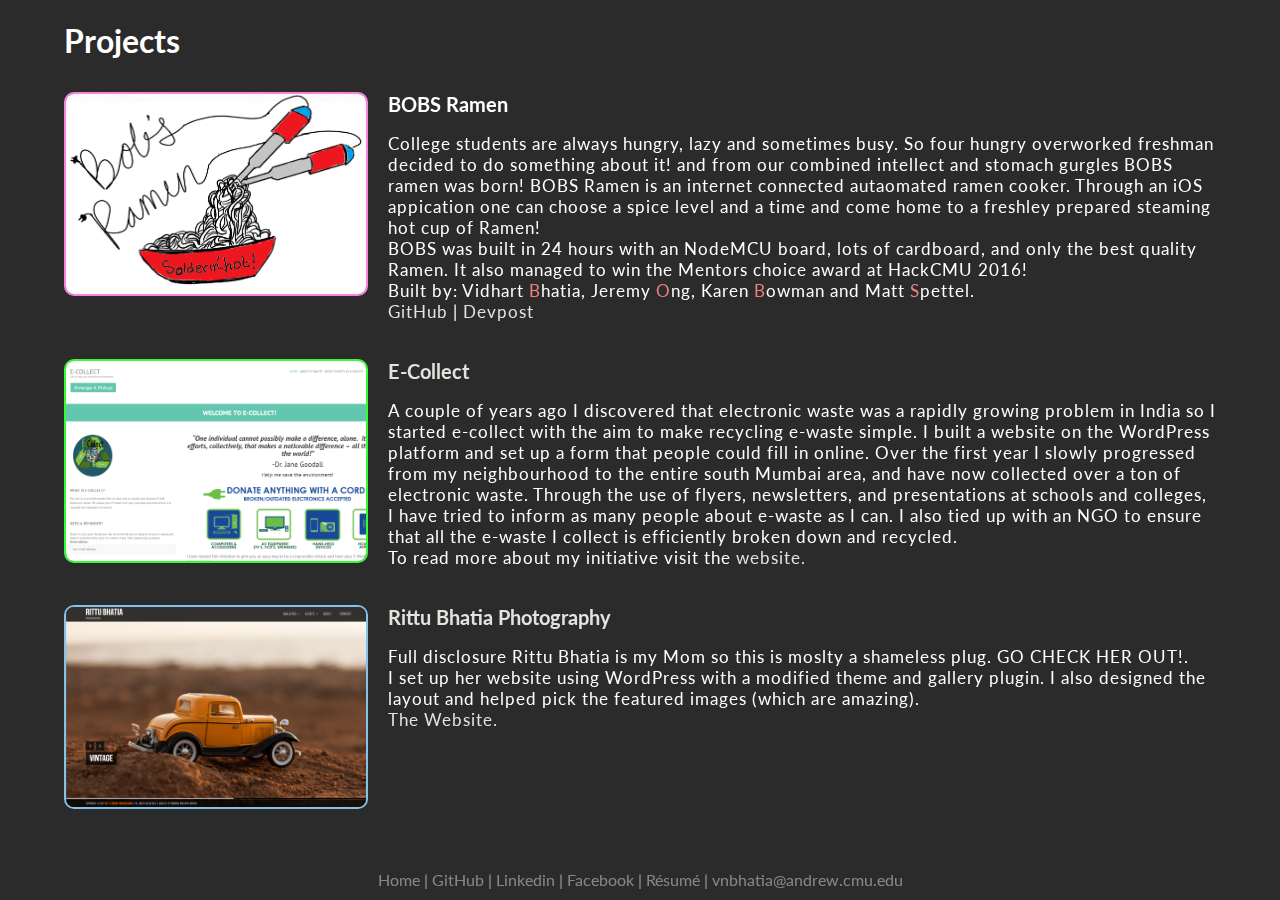
==== projects.html @ 5a49855d "added picture and finished projects" ====
<!DOCTYPE html>
<html >
<head>
<meta charset="UTF-8">
<title>Vidhart Bhatia - projects</title>
<link rel="icon"  type="image/png"  href="files/favicon.ico" />
<link href='https://fonts.googleapis.com/css?family=Anaheim' rel='stylesheet' type='text/css'>
<link href="https://fonts.googleapis.com/css?family=Lato|Rubik" rel="stylesheet">  
<link rel="stylesheet" href="css/style.css">
</head>

<body>
  <h1 id = "title">Projects</h1>
  <div class = "wrapper-proj">
      <hr>
    <div class = "project">
          <img class="roundrect" style=" border:2px solid #F882DC;" src="files/Ramen.png"/> 
          <h1>BOBS Ramen</h1> 
          <p> College students are always hungry, lazy and sometimes busy. So four hungry overworked freshman decided to do something about it! and from our combined intellect and stomach gurgles BOBS ramen was born!
            BOBS Ramen is an internet connected autaomated ramen cooker. Through an iOS appication one can choose a spice level and a time and come home to a freshley prepared steaming hot cup of Ramen!
            <br>
            BOBS was built in 24 hours with an NodeMCU board, lots of cardboard, and only the best quality Ramen. It also managed to win the Mentors choice award at HackCMU 2016!
            <br>
            Built by: Vidhart <z>B</z>hatia, Jeremy <z>O</z>ng, Karen <z>B</z>owman and Matt <z>S</z>pettel.<br>
            <a id="fb" href= "https://github.com/vidhartbhatia/BOBS-ramen" target="_blank"> GitHub </a>|<a id="hm" href= " https://devpost.com/software/bob-s-ramen"> Devpost </a>
          </p>
    </div>
        <hr>
        <div class = "project">
          <img class="roundrect" style=" border:2px solid #33FD30;" src="files/ecollect.png"/> 
          <h1><a id="git" href= "http://ecollectmumbai.com/">E-Collect</a></h1>
          <p> A couple of years ago I discovered that electronic waste was a rapidly growing problem in India so I started e-collect with the aim to make recycling  e-waste simple. I built a website on the WordPress platform
            and set up a form that people could fill in online. Over the first year I slowly progressed from my neighbourhood to the entire south Mumbai area, and have now collected over a ton of electronic waste.
             Through the use of flyers, newsletters, and presentations at schools and colleges, I have tried to inform as many people about e-waste as I can. I also tied up with an NGO to ensure that all the e-waste I collect is efficiently broken down and recycled.
           <br>
             To read more about my initiative visit the <a id="hm" href= "http://ecollectmumbai.com/"> website. </a>
          </p>
    </div>
        <hr>
        <div class = "project">
          <img class="roundrect" style=" border:2px solid #85C1E9;" src="files/rittubhatiaphotography.png"/> 
          <h1><a id="fb" href= "https://rittubhatiaphotography.com/">Rittu Bhatia Photography</a></h1>
          <p> Full disclosure Rittu Bhatia is my Mom so this is moslty a shameless plug. GO CHECK HER OUT!.<br>
            I set up her website using WordPress with a modified theme and gallery plugin. I also designed the layout and helped pick the featured images (which are amazing).<br>
            <a id="fb" href= "https://rittubhatiaphotography.com/"> The Website. </a>
          </p>
    </div>
        <hr>
        <div class = "project">
          I also have more projects on <a id="git" href= "https://github.com/vidhartbhatia" target="_blank"> GitHub </a>!
        </div>
  </div>
 
    <canvas id='c'></canvas>
  
<div class = "footer"><div class="inline"> 
     <a id="hm" href= "index.html"> Home </a>|
    <a id="git" href= "https://github.com/vidhartbhatia" target="_blank"> GitHub </a>|
     <a id="ld" href= "https://www.linkedin.com/in/vidhart-bhatia-954b00135" target="_blank"> Linkedin </a>|
    <a id="fb" href= "https://www.facebook.com/vidhart" target="_blank"> Facebook </a>|
    <a id="cv" href="./files/cv.pdf" download="Vidhart-Bhatia" target="_blank"> R&eacute;sum&eacute; </a> | <a href="mailto:vnbhatia@andrew.cmu.edu" id = "email">vnbhatia@andrew.cmu.edu</a></div></div>
</body>
</html>
---- css/style.css ----
body,a {
   font-family: 'Lato', sans-serif;
    padding: 0;
    margin: 0;
    background: #2b2b2b;
    overflow: hidden;
    -webkit-user-select: none;
       -moz-user-select: none;
         -o-user-select: none;
        -ms-user-select: none;
            user-select: none;
}

canvas {
    position: absolute;
    top: 0;
    left: 0;
    z-index: -1;
}
.wrapper {
    position: fixed;
    top: 50%;
    width: 100%;
    margin-top: -15em; 

}
a {
        color: #e2e2de;
            text-decoration: none;
            background-color:rgba(0,0,0,0);


}
#Name {
    color: white;
    font-size: 50px;
    text-align: center;
    letter-spacing: 2px;
    z-index: 0;
    width: 100%;
    text-shadow: 0 -1px 0 #d3d3d1;
    padding: 10px;
}
.round {
    align-self: center;
    border-radius: 100px;
    width: 200px;
    height:200px;
    margin-left: auto;
    margin-right: auto;
    display: block;
}

#intro {
    color: white;
    font-size: 35px;
    text-align: center;
    letter-spacing: 2px;
    z-index: 0;
    width: 80%;
    mix-blend-mode: difference;
    margin: auto;
    padding: 10px;

}

#cmu:hover{
  background: url(../files/cmu.png) no-repeat center center;
	background-size: cover;
	color: #fff;
	-webkit-text-fill-color: transparent;
    -webkit-background-clip: text;
    font-size: 35px;
}

x:hover span {display:none}
x:hover:before {content:"Call me Vids!"}

.hidden {
    color: #2b2b2b;
    font-size: 30px;
    text-align: center;
    letter-spacing: 2px;
    z-index: 0;
    width: 100%;
}

#links{
    margin-top: 10px;
    display: block;
    color: #e2e2de;
    font-size: 32px;
    text-align: center;
    letter-spacing: 2px;
    position: static ;
    z-index: 0;
    width: 100%;
    
}
#git:hover {
    text-decoration: none;
    color: #DAF7A6;
}
#fb:hover {
    text-decoration: none;
    color: #85C1E9;
}
#ld:hover {
    text-decoration: none;
    color: #F882DC;
}
#cv:hover {
    text-decoration: none;
    color: #ABEBC6;
}
#hm:hover {
    text-decoration: none;
    color: #F7DC6F;
}
#pr:hover {
    text-decoration: none;
    color: #D7BDE2;
}
#email:hover {
    text-decoration: none;
    color: #F8C471;
}
.dg.ac {
  z-index: 2;
}

.inline {
    display: inline;
}
#emojii{
    display: inline;
    display: inline-block;
    color:white;
}

.footer {
    text-align: center;
    color:white;
    opacity: 0.5;
    position: fixed; 
    bottom: 0;
    left: 0;
    right: 0;
    height: 30px;
}

/*projects*/
.project {
    color: white;
    min-height: 200px;
    width: 90%;
    align-content: center;
    margin-left: auto;
    margin-right: auto;
    padding: 10px;
}

.project h1 {    
    margin-top: 0px;
    margin-left: 0px;
    margin-bottom: 0;
    overflow:auto;
    display:block;
    font-size: 20px;
}
.project p {    
    margin-left: 10px;
    overflow:auto;
    display:block;
    font-size:17px;
    letter-spacing: 1px;
}
.roundrect {   
margin-right: 20px;
float: left;
vertical-align: text-top;
border-radius: 10px;
width:300px;
height: 200px;
  

}

hr{
    display: none;
    width: 90%;
    align-content: center;
}

#title {
    color: white;
    top:10%;
    width: 90%;
    margin-left: auto;
    margin-right: auto;
}
.wrapper-proj {
    position: fixed;
    width: 100%;
}
z{
    color: #F08080;
}
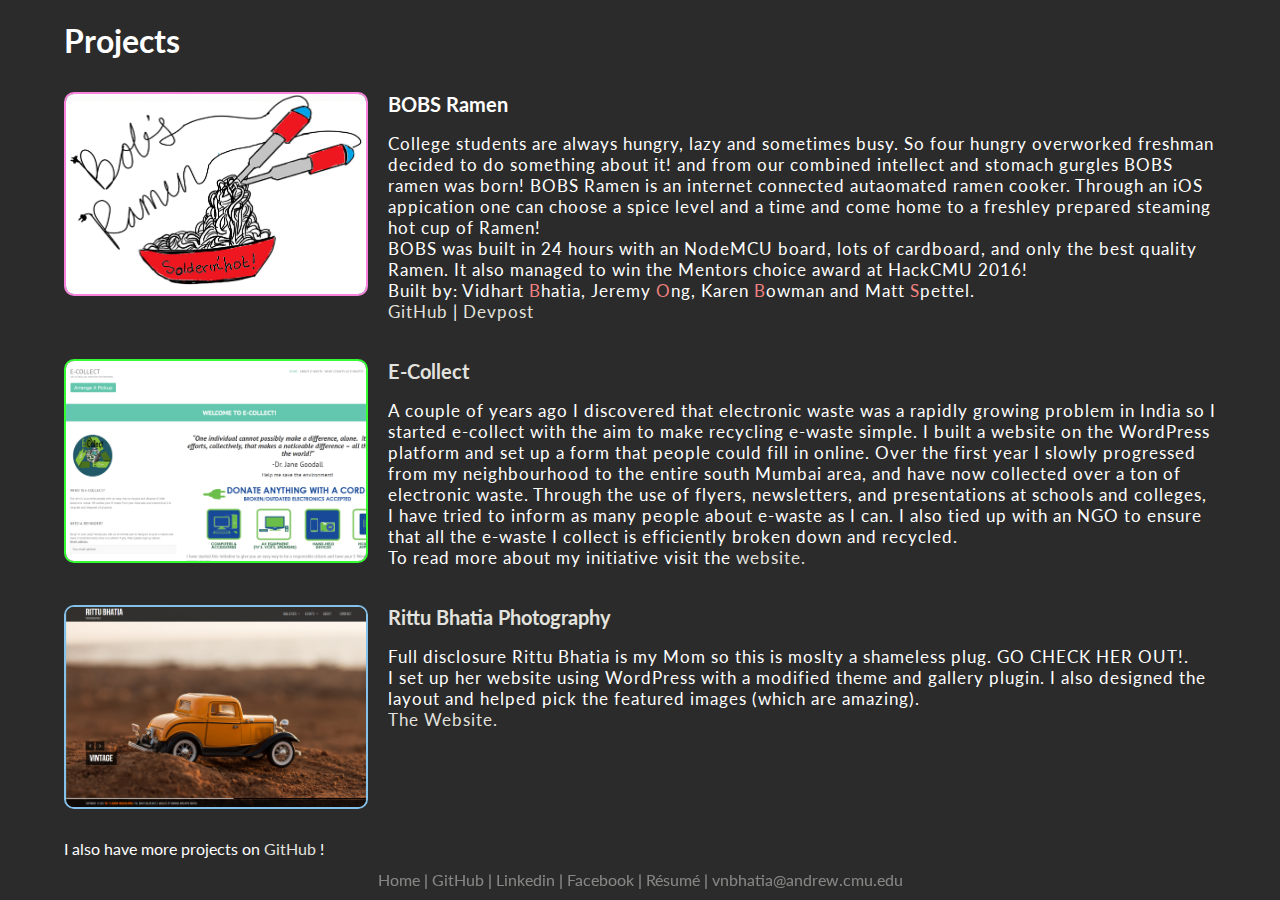
==== commit ca83f2a0: "fixed bug with scroll" ====
--- a/projects.html
+++ b/projects.html
@@ -46,12 +46,11 @@
           </p>
     </div>
         <hr>
-        <div class = "project">
+        <div class = "more">
           I also have more projects on <a id="git" href= "https://github.com/vidhartbhatia" target="_blank"> GitHub </a>!
         </div>
   </div>
  
-    <canvas id='c'></canvas>
   
 <div class = "footer"><div class="inline"> 
      <a id="hm" href= "index.html"> Home </a>|
--- a/css/style.css
+++ b/css/style.css
@@ -3,7 +3,8 @@
     padding: 0;
     margin: 0;
     background: #2b2b2b;
-    overflow: hidden;
+    overflow: auto;
+    overflow-y: auto;
     -webkit-user-select: none;
        -moz-user-select: none;
          -o-user-select: none;
@@ -158,6 +159,15 @@
     margin-left: auto;
     margin-right: auto;
     padding: 10px;
+}
+.more {
+    color: white;
+    width: 90%;
+    align-content: center;
+    margin-left: auto;
+    margin-right: auto;
+    margin-bottom: 10px;
+    padding: 20px;
 }
 
 .project h1 {    
@@ -200,7 +210,6 @@
     margin-right: auto;
 }
 .wrapper-proj {
-    position: fixed;
     width: 100%;
 }
 z{
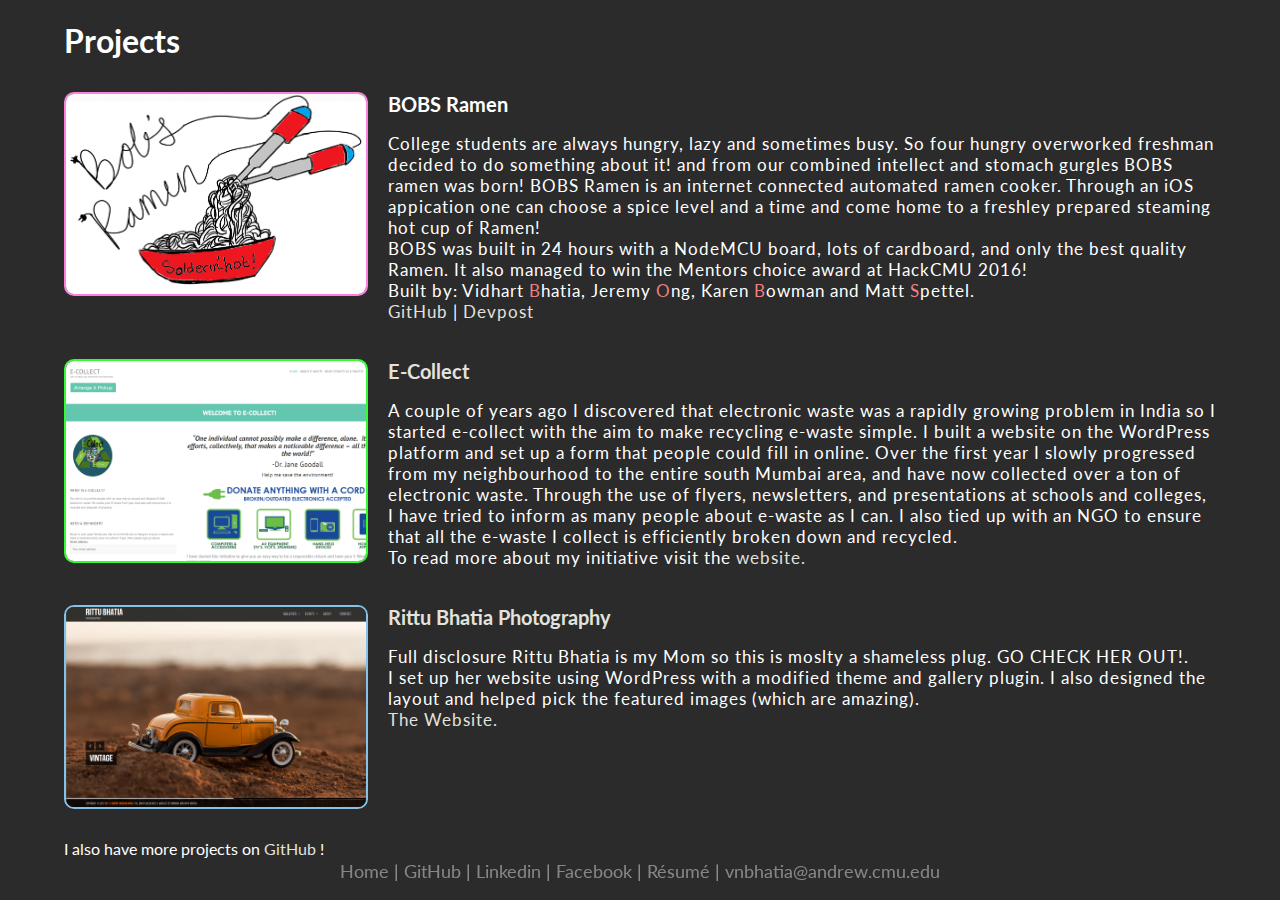
==== commit a79b0c21: "Updated resume, typos" ====
--- a/projects.html
+++ b/projects.html
@@ -17,9 +17,9 @@
           <img class="roundrect" style=" border:2px solid #F882DC;" src="files/Ramen.png"/> 
           <h1>BOBS Ramen</h1> 
           <p> College students are always hungry, lazy and sometimes busy. So four hungry overworked freshman decided to do something about it! and from our combined intellect and stomach gurgles BOBS ramen was born!
-            BOBS Ramen is an internet connected autaomated ramen cooker. Through an iOS appication one can choose a spice level and a time and come home to a freshley prepared steaming hot cup of Ramen!
+            BOBS Ramen is an internet connected automated ramen cooker. Through an iOS appication one can choose a spice level and a time and come home to a freshley prepared steaming hot cup of Ramen!
             <br>
-            BOBS was built in 24 hours with an NodeMCU board, lots of cardboard, and only the best quality Ramen. It also managed to win the Mentors choice award at HackCMU 2016!
+            BOBS was built in 24 hours with a NodeMCU board, lots of cardboard, and only the best quality Ramen. It also managed to win the Mentors choice award at HackCMU 2016!
             <br>
             Built by: Vidhart <z>B</z>hatia, Jeremy <z>O</z>ng, Karen <z>B</z>owman and Matt <z>S</z>pettel.<br>
             <a id="fb" href= "https://github.com/vidhartbhatia/BOBS-ramen" target="_blank"> GitHub </a>|<a id="hm" href= " https://devpost.com/software/bob-s-ramen"> Devpost </a>
@@ -57,6 +57,6 @@
     <a id="git" href= "https://github.com/vidhartbhatia" target="_blank"> GitHub </a>|
      <a id="ld" href= "https://www.linkedin.com/in/vidhart-bhatia-954b00135" target="_blank"> Linkedin </a>|
     <a id="fb" href= "https://www.facebook.com/vidhart" target="_blank"> Facebook </a>|
-    <a id="cv" href="./files/cv.pdf" download="Vidhart-Bhatia" target="_blank"> R&eacute;sum&eacute; </a> | <a href="mailto:vnbhatia@andrew.cmu.edu" id = "email">vnbhatia@andrew.cmu.edu</a></div></div>
+    <a id="cv" href="./files/resume aug 17.pdf" download="Vidhart-Bhatia" target="_blank"> R&eacute;sum&eacute; </a> | <a href="mailto:vnbhatia@andrew.cmu.edu" id = "email">vnbhatia@andrew.cmu.edu</a></div></div>
 </body>
 </html>
--- a/css/style.css
+++ b/css/style.css
@@ -126,12 +126,17 @@
     text-decoration: none;
     color: #F8C471;
 }
+#tr {
+    color: #2b2b2b;
+    text-decoration: none;
+}
 .dg.ac {
   z-index: 2;
 }
 
 .inline {
     display: inline;
+    font-size: 18px;
 }
 #emojii{
     display: inline;
@@ -147,11 +152,12 @@
     bottom: 0;
     left: 0;
     right: 0;
-    height: 30px;
+    height: 40px;
 }
 
 /*projects*/
 .project {
+    font-size: 16px;
     color: white;
     min-height: 200px;
     width: 90%;
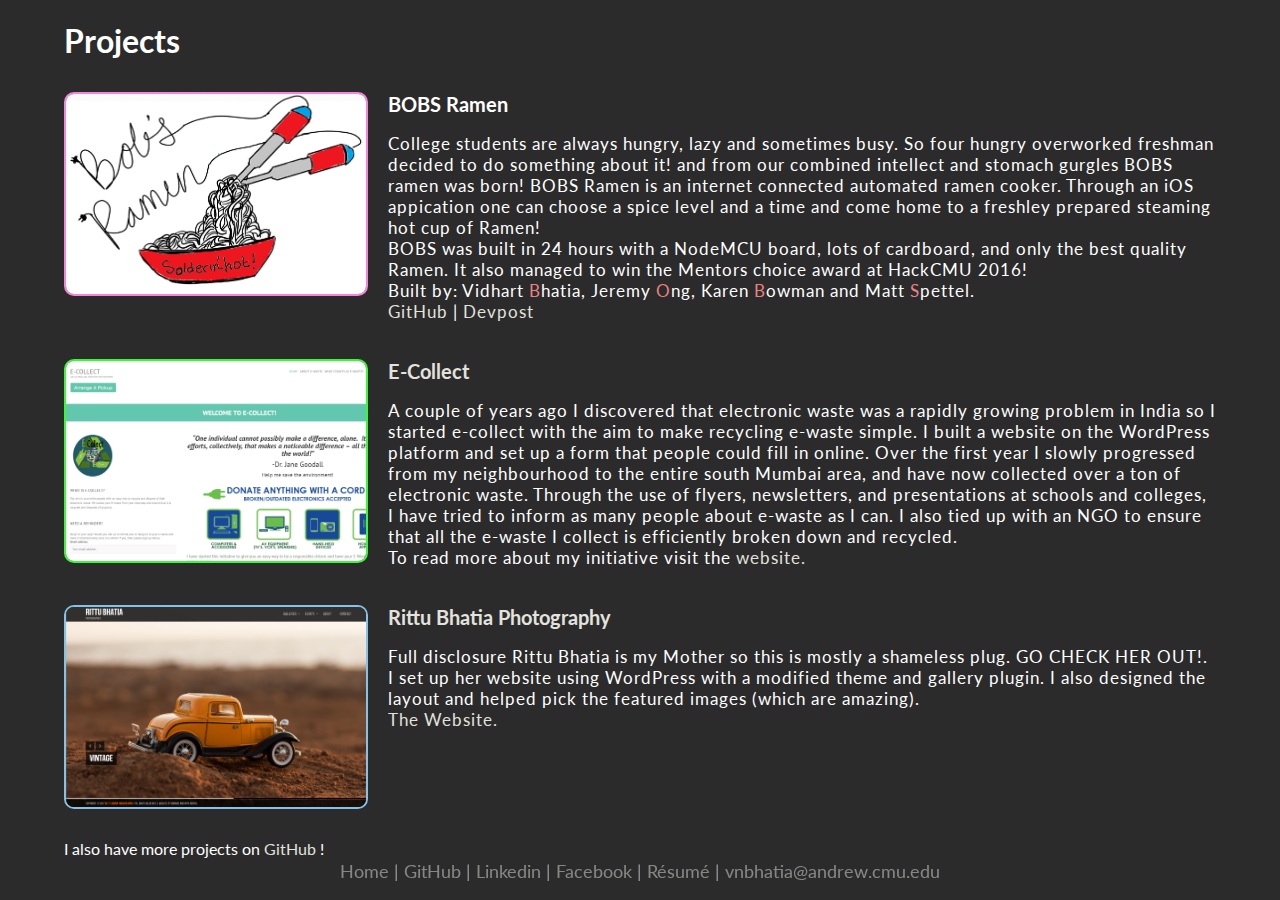
==== commit c0042d6c: "fixed a bug" ====
--- a/projects.html
+++ b/projects.html
@@ -40,7 +40,7 @@
         <div class = "project">
           <img class="roundrect" style=" border:2px solid #85C1E9;" src="files/rittubhatiaphotography.png"/> 
           <h1><a id="fb" href= "https://rittubhatiaphotography.com/">Rittu Bhatia Photography</a></h1>
-          <p> Full disclosure Rittu Bhatia is my Mom so this is moslty a shameless plug. GO CHECK HER OUT!.<br>
+          <p> Full disclosure Rittu Bhatia is my Mother so this is mostly a shameless plug. GO CHECK HER OUT!.<br>
             I set up her website using WordPress with a modified theme and gallery plugin. I also designed the layout and helped pick the featured images (which are amazing).<br>
             <a id="fb" href= "https://rittubhatiaphotography.com/"> The Website. </a>
           </p>
